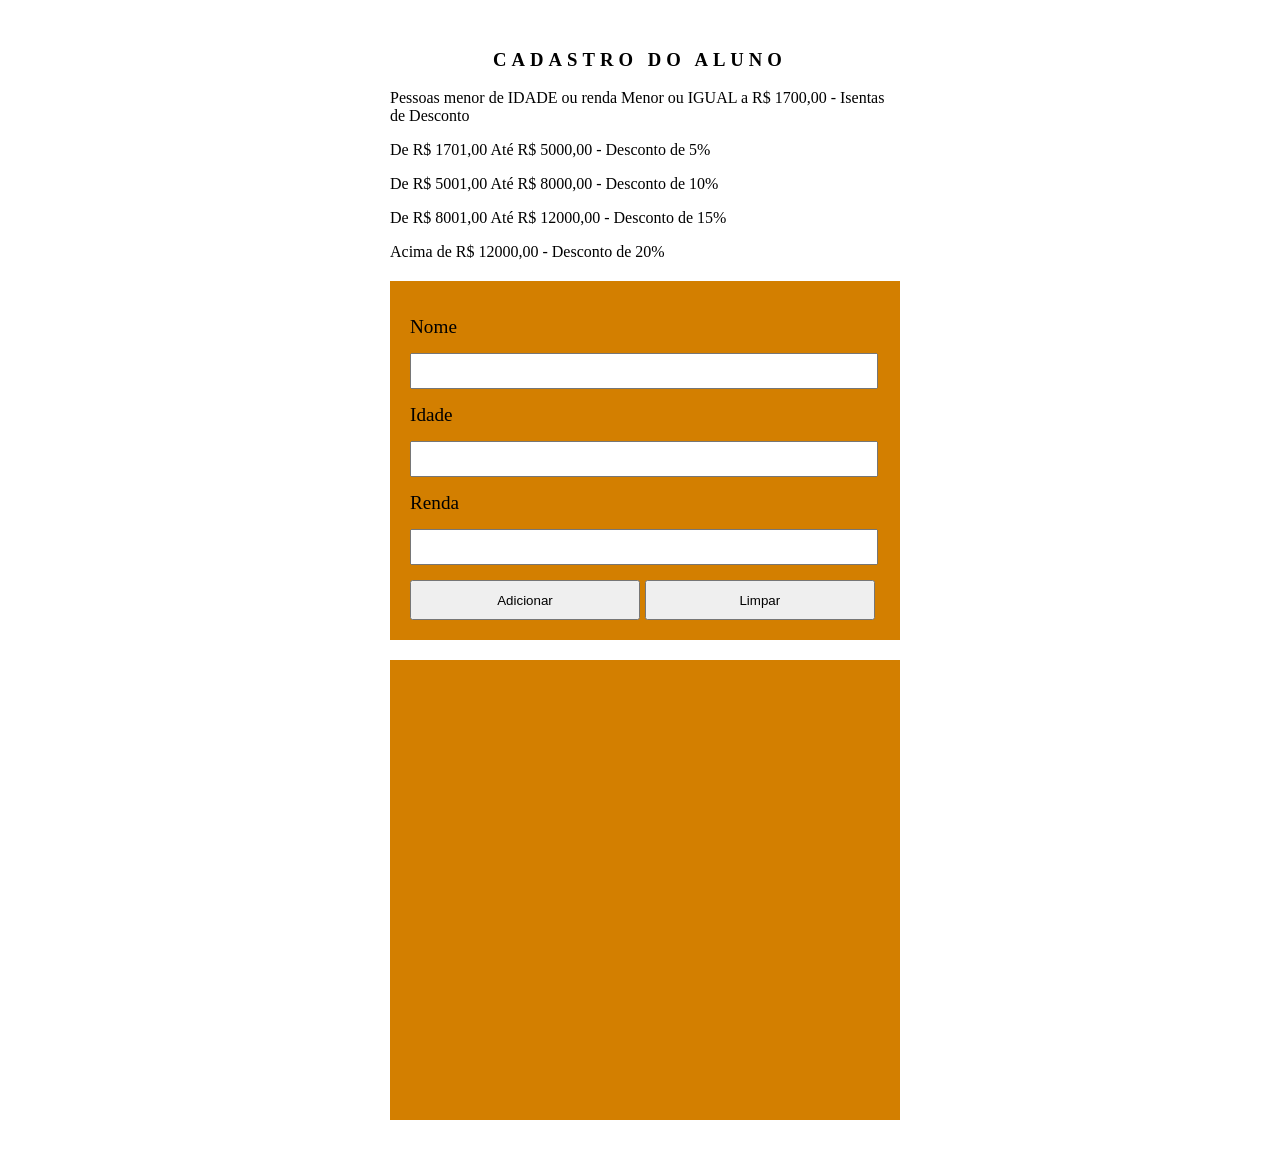
==== index_automativo.html @ 5775bc56 "Adicionando HTML para o Projeto" ====
<!DOCTYPE html>
<html lang="pt-br">
<head>
    <meta charset="UTF-8">
    <meta name="viewport" content="width=device-width, initial-scale=1.0">
    <title>Pessoa - CRUD</title>

    <link rel="stylesheet" href="css/style_pessoas.css">

    <script src="js/scripts_pessoas.js" type="module" defer></script>

</head>
<body>
    <div id="geral">
        <h3>Cadastro do Aluno</h3>

        <div id="div-regras">
            <p>Pessoas menor de IDADE ou renda Menor ou IGUAL a R$ 1700,00 - Isentas de Desconto</p>
            <p>De R$ 1701,00 Até R$ 5000,00 - Desconto de 5%</p>
            <p>De R$ 5001,00 Até R$ 8000,00 - Desconto de 10%</p>
            <p>De R$ 8001,00 Até R$ 12000,00 - Desconto de 15%</p>
            <p>Acima de R$ 12000,00 - Desconto de 20%</p>

        </div>


        <div id="div-form-pessoa">
            <form id="form-pessoa">
                <label for="nome">Nome</label>
                <input type="text" name="nome" id="nome">

                <label for="idade">Idade</label>
                <input type="text" name="idade" id="idade">

                <label for="renda">Renda</label>
                <input type="text" name="renda" id="renda">

                <button type="submit" id="btn-add"> Adicionar </button>
                <button type="reset" id="btn-limpar"> Limpar </button>
            </form>

            
        </div>

            <div id="div-lista-pessoas">

            </div>
    </div>
    
</body>
</html>
---- css/style_pessoas.css ----
#geral{
    width: 500px;
    min-height: 600px;
    padding: 10px;
    margin: 20px auto;
    font-family: Copperplate, Papyrus, fantasy;
}

h3{
    text-align: center;
    text-transform: uppercase;
    letter-spacing: 5px;
    color: #000000;
}

#div-form-pessoa, #div-lista-pessoas{
    width: 100%;
    padding: 5px;
    margin: 20px 0px;
    background-color: #d37f00;
    color: #000000;
}

#form-pessoa{
    padding: 15px;
    font-size: 1.2em;
}

label, input{
    display: block;
    margin: 15px 0px;
}

input{
    width: 460px;
    height: 30px;
}

button{
    width: 230px;
    height: 40px;
}

#div-lista-pessoas{
    width: 100%;
    min-height: 450px;
    color: #000000;
}
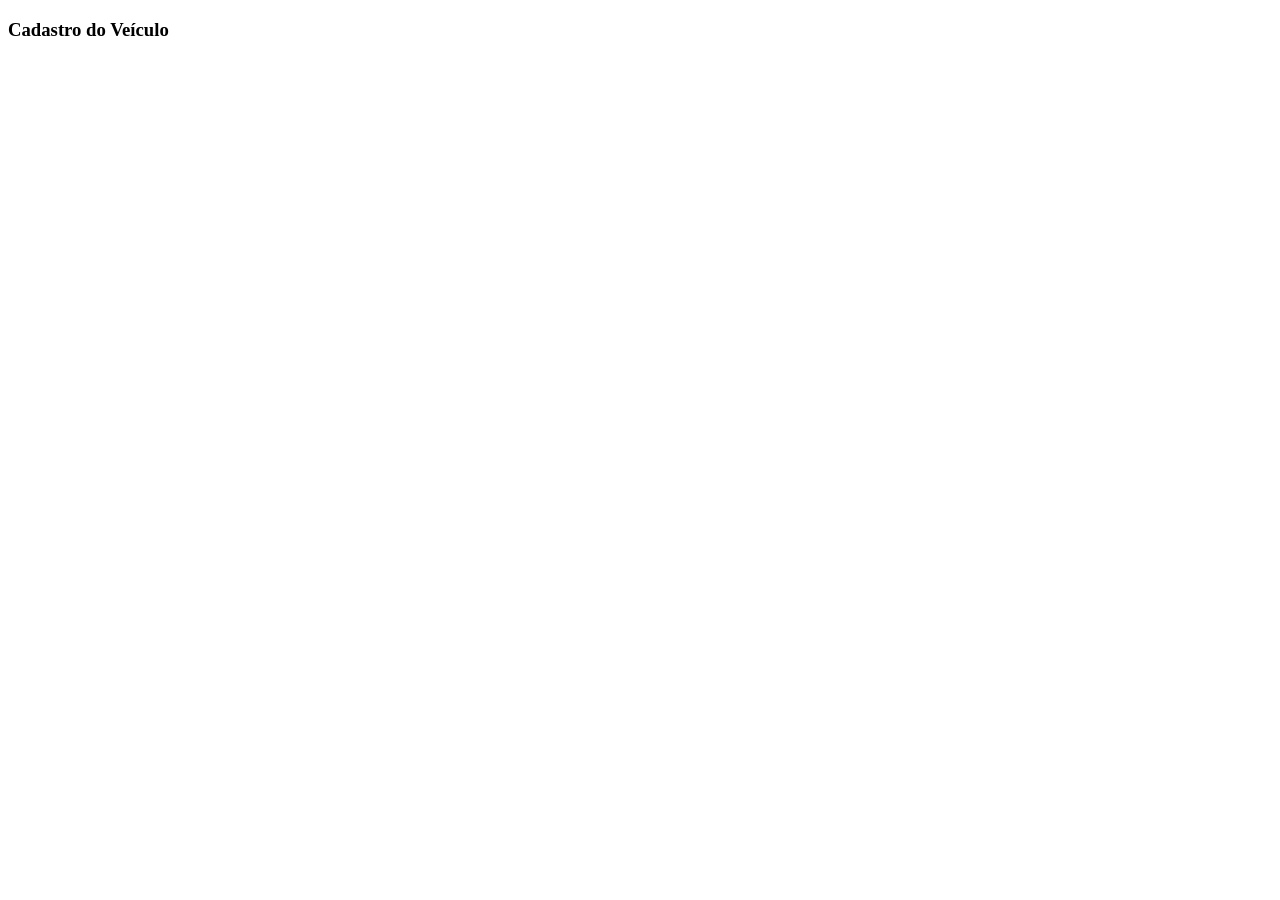
==== commit 7a2c6896: "Adicionando informações do Veículo" ====
--- a/index_automativo.html
+++ b/index_automativo.html
@@ -3,49 +3,9 @@
 <head>
     <meta charset="UTF-8">
     <meta name="viewport" content="width=device-width, initial-scale=1.0">
-    <title>Pessoa - CRUD</title>
-
-    <link rel="stylesheet" href="css/style_pessoas.css">
-
-    <script src="js/scripts_pessoas.js" type="module" defer></script>
+    <title>Pessoa - Veículo</title>
 
 </head>
 <body>
     <div id="geral">
-        <h3>Cadastro do Aluno</h3>
-
-        <div id="div-regras">
-            <p>Pessoas menor de IDADE ou renda Menor ou IGUAL a R$ 1700,00 - Isentas de Desconto</p>
-            <p>De R$ 1701,00 Até R$ 5000,00 - Desconto de 5%</p>
-            <p>De R$ 5001,00 Até R$ 8000,00 - Desconto de 10%</p>
-            <p>De R$ 8001,00 Até R$ 12000,00 - Desconto de 15%</p>
-            <p>Acima de R$ 12000,00 - Desconto de 20%</p>
-
-        </div>
-
-
-        <div id="div-form-pessoa">
-            <form id="form-pessoa">
-                <label for="nome">Nome</label>
-                <input type="text" name="nome" id="nome">
-
-                <label for="idade">Idade</label>
-                <input type="text" name="idade" id="idade">
-
-                <label for="renda">Renda</label>
-                <input type="text" name="renda" id="renda">
-
-                <button type="submit" id="btn-add"> Adicionar </button>
-                <button type="reset" id="btn-limpar"> Limpar </button>
-            </form>
-
-            
-        </div>
-
-            <div id="div-lista-pessoas">
-
-            </div>
-    </div>
-    
-</body>
-</html>+        <h3>Cadastro do Veículo</h3>
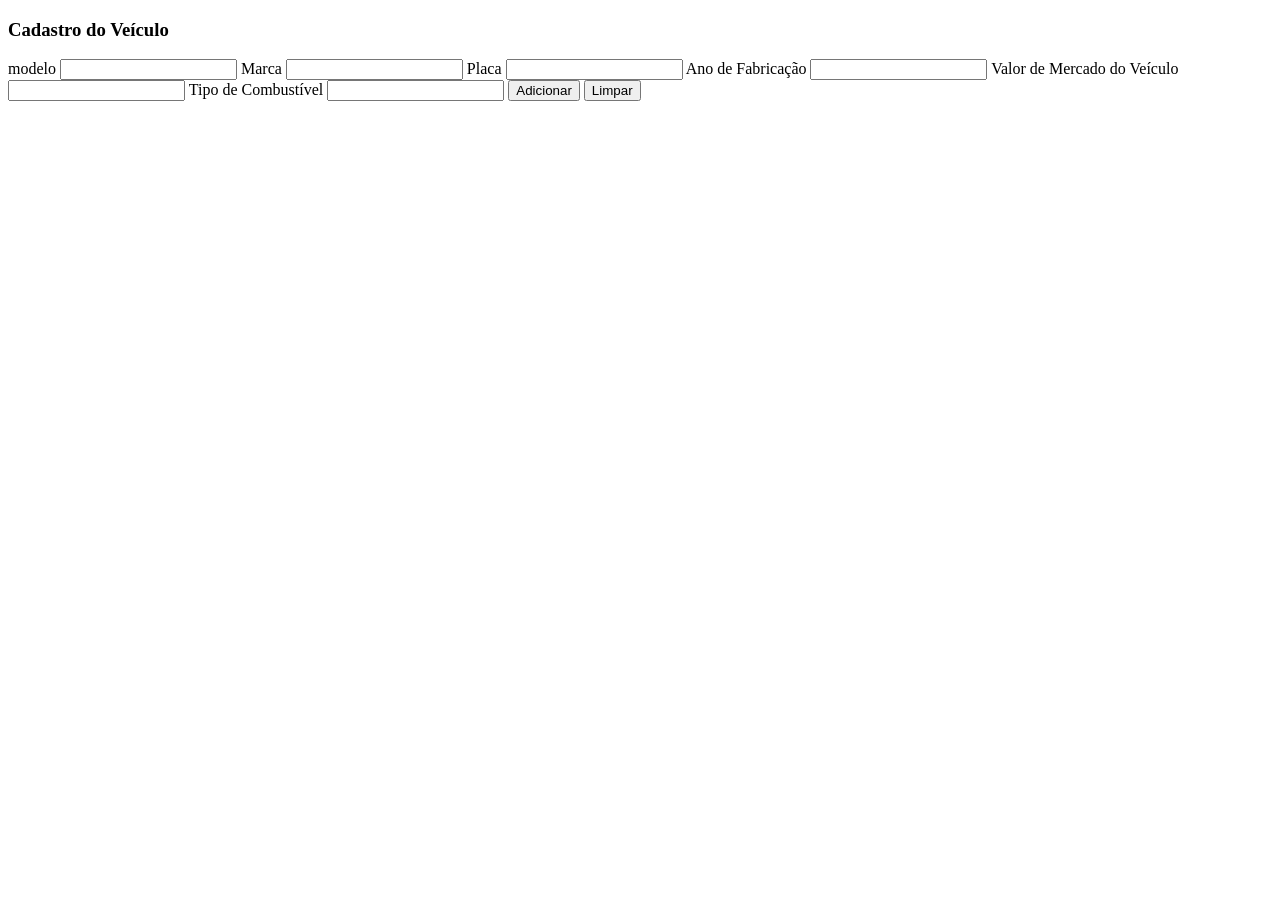
==== commit 414d4c1d: "colocando lista do veiculo" ====
--- a/index_automativo.html
+++ b/index_automativo.html
@@ -8,4 +8,31 @@
 </head>
 <body>
     <div id="geral">
-        <h3>Cadastro do Veículo</h3>+        <h3>Cadastro do Veículo</h3>
+
+        <div id="div-form-pessoa">
+            <form id="div-form-pessoa"></form>
+
+            <label for="modelo">modelo</label>
+            <input type="text" name="modelo" id="modelo">
+
+            <label for="marca">Marca</label>
+            <input type="text" name="marca" id="marca">
+
+            <label for="placa">Placa</label>
+            <input type="text" name="placa" id="placa">
+
+            <label for="ano">Ano de Fabricação</label>
+            <input type="text" name="ano" id="ano">
+
+            <label for="valor">Valor de Mercado do Veículo</label>
+            <input type="text" name="valor" id="valor">
+
+            <label for="tipodc">Tipo de Combustível</label>
+            <input type="text" name="tipodc" id="tipodc">
+
+            <button type="submit" id="btn-add"> Adicionar </button>
+            <button type="reset" id="btn-limpar"> Limpar </button>
+
+
+        </div>
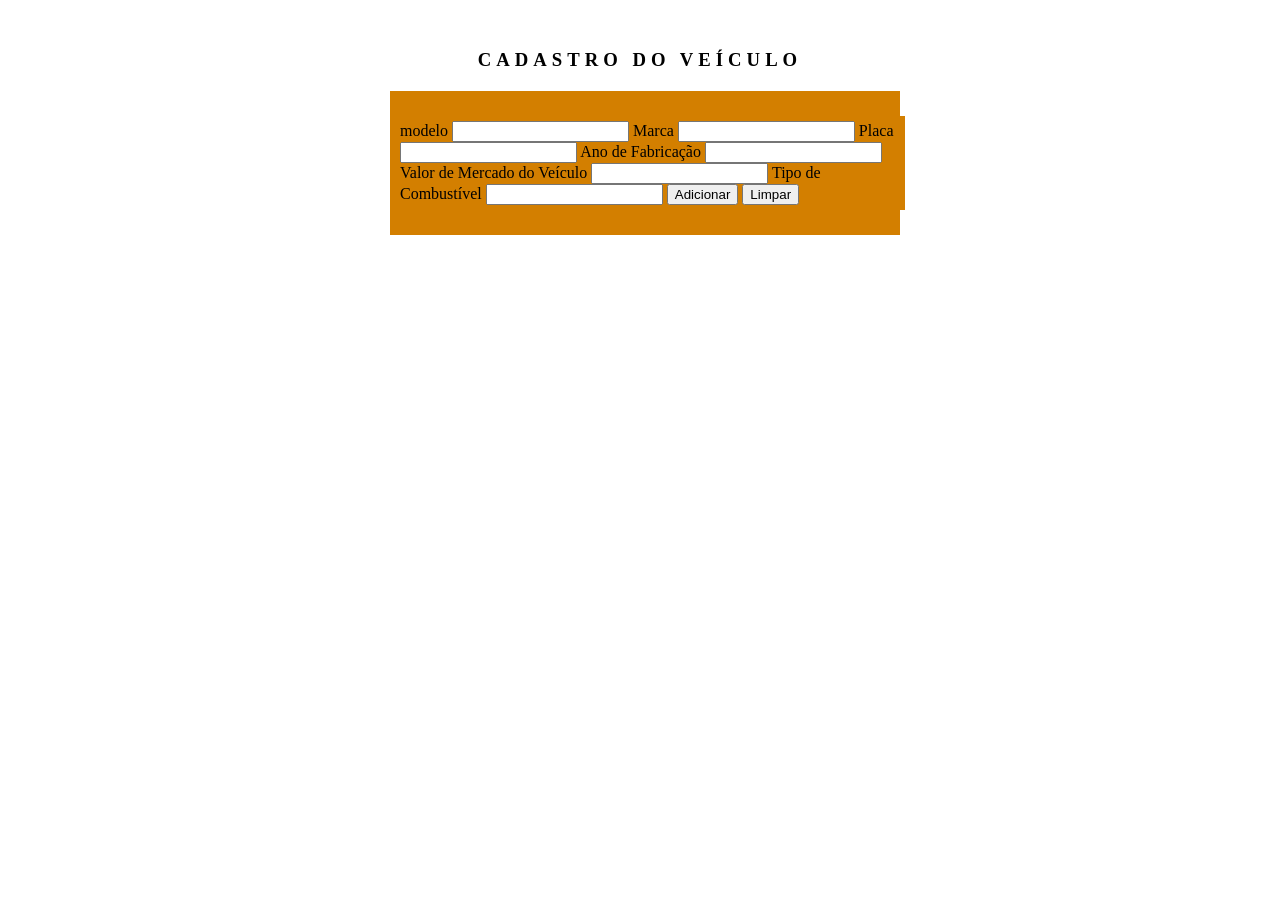
==== commit e8b18877: "Ajeitando Pequenos Erros" ====
--- a/index_automativo.html
+++ b/index_automativo.html
@@ -5,34 +5,41 @@
     <meta name="viewport" content="width=device-width, initial-scale=1.0">
     <title>Pessoa - Veículo</title>
 
+    <link rel="stylesheet" href="css/style_veiculos.css">
+
 </head>
 <body>
     <div id="geral">
         <h3>Cadastro do Veículo</h3>
 
         <div id="div-form-pessoa">
-            <form id="div-form-pessoa"></form>
+            <form id="div-form-pessoa">
 
-            <label for="modelo">modelo</label>
-            <input type="text" name="modelo" id="modelo">
+              <label for="modelo">modelo</label>
+              <input type="text" name="modelo" id="modelo">
 
-            <label for="marca">Marca</label>
-            <input type="text" name="marca" id="marca">
+              <label for="marca">Marca</label>
+              <input type="text" name="marca" id="marca">
 
-            <label for="placa">Placa</label>
-            <input type="text" name="placa" id="placa">
+              <label for="placa">Placa</label>
+              <input type="text" name="placa" id="placa">
 
-            <label for="ano">Ano de Fabricação</label>
-            <input type="text" name="ano" id="ano">
+              <label for="ano">Ano de Fabricação</label>
+              <input type="text" name="ano" id="ano">
 
-            <label for="valor">Valor de Mercado do Veículo</label>
-            <input type="text" name="valor" id="valor">
+              <label for="valor">Valor de Mercado do Veículo</label>
+              <input type="text" name="valor" id="valor">
 
-            <label for="tipodc">Tipo de Combustível</label>
-            <input type="text" name="tipodc" id="tipodc">
+              <label for="tipodc">Tipo de Combustível</label>
+              <input type="text" name="tipodc" id="tipodc">
 
-            <button type="submit" id="btn-add"> Adicionar </button>
-            <button type="reset" id="btn-limpar"> Limpar </button>
+              <button type="submit" id="btn-add"> Adicionar </button>
+              <button type="reset" id="btn-limpar"> Limpar </button>
+           </form>
 
 
-        </div>+        </div>
+    </div>    
+
+</body>
+</html>
--- a/css/style_veiculos.css
+++ b/css/style_veiculos.css
@@ -0,0 +1,22 @@
+#geral{
+    width: 500px;
+    min-height: 600px;
+    padding: 10px;
+    margin: 20px auto;
+    font-family: Copperplate, Papyrus, fantasy;
+}
+
+h3{
+    text-align: center;
+    text-transform: uppercase;
+    letter-spacing: 5px;
+    color: #000000;
+}
+
+#div-form-pessoa, #div-lista-pessoas{
+    width: 100%;
+    padding: 5px;
+    margin: 20px 0px;
+    background-color: #d37f00;
+    color: #000000;
+}
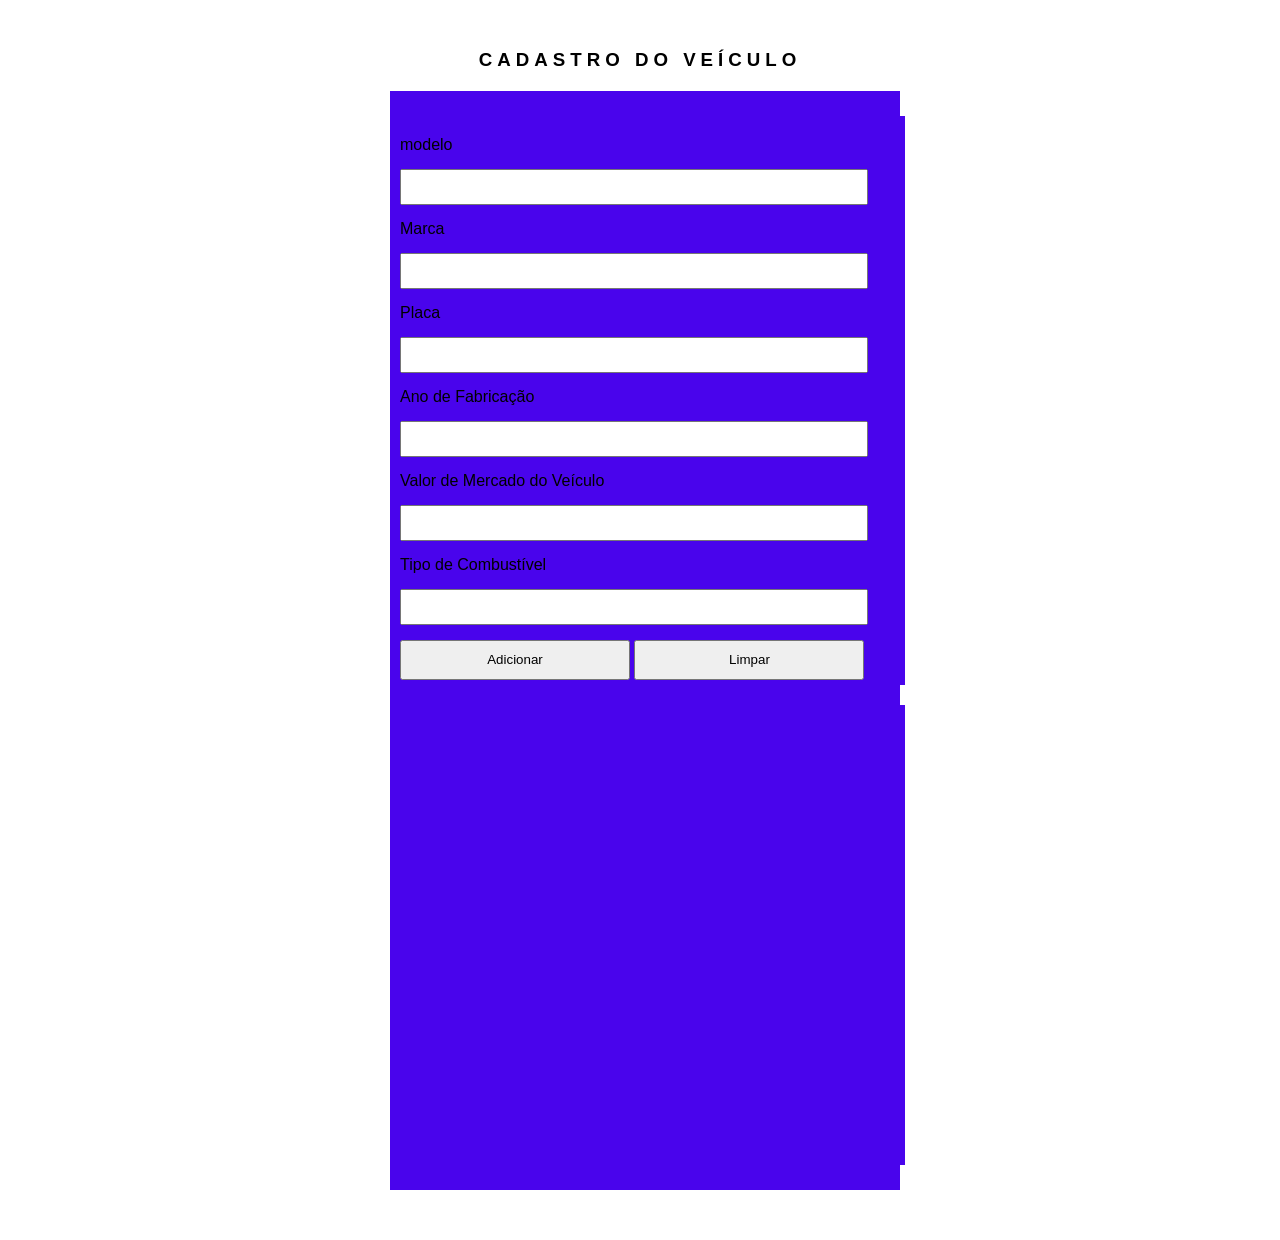
==== commit 0a8f38e2: "Acertando a lista" ====
--- a/index_automativo.html
+++ b/index_automativo.html
@@ -36,6 +36,9 @@
               <button type="submit" id="btn-add"> Adicionar </button>
               <button type="reset" id="btn-limpar"> Limpar </button>
            </form>
+              <div id="div-lista-veiculos">
+
+              </div>
 
 
         </div>
--- a/css/style_veiculos.css
+++ b/css/style_veiculos.css
@@ -3,7 +3,7 @@
     min-height: 600px;
     padding: 10px;
     margin: 20px auto;
-    font-family: Copperplate, Papyrus, fantasy;
+    font-family: Verdana, Geneva, Tahoma, sans-serif
 }
 
 h3{
@@ -13,10 +13,36 @@
     color: #000000;
 }
 
-#div-form-pessoa, #div-lista-pessoas{
+#div-form-pessoa, #div-lista-veiculos{
     width: 100%;
     padding: 5px;
     margin: 20px 0px;
-    background-color: #d37f00;
+    background-color: #4904ec;
+    color: #000000;
+}
+
+#form-pessoa{
+    padding: 15px;
+    font-size: 1.2em;
+}
+
+label, input{
+    display: block;
+    margin: 15px 0px;
+}
+
+input{
+    width: 460px;
+    height: 30px;
+}
+
+button{
+    width: 230px;
+    height: 40px;
+}
+
+#div-lista-veiculos{
+    width: 100%;
+    min-height: 450px;
     color: #000000;
 }
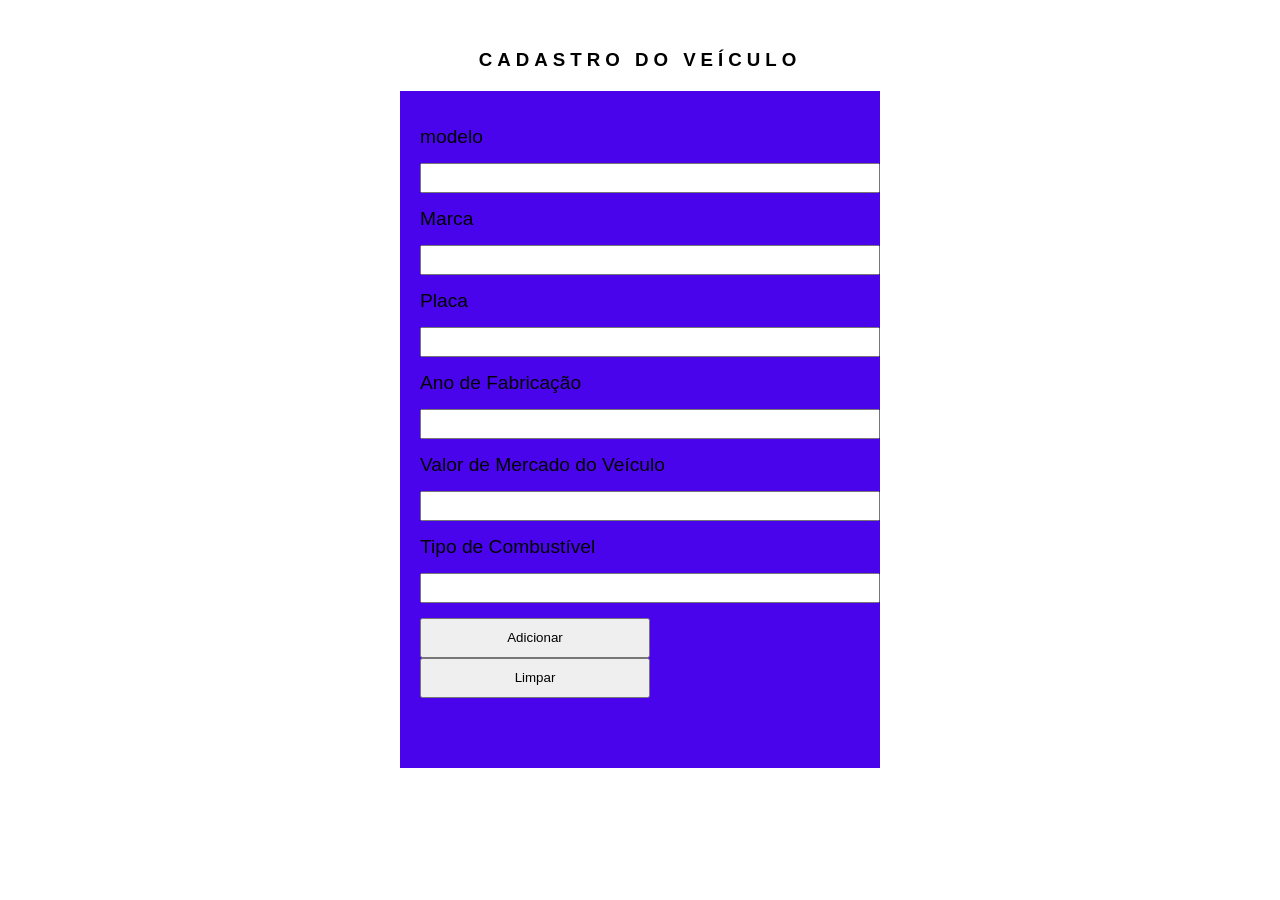
==== commit bad04d90: "Corrigindo pequenos erros" ====
--- a/index_automativo.html
+++ b/index_automativo.html
@@ -13,7 +13,7 @@
         <h3>Cadastro do Veículo</h3>
 
         <div id="div-form-pessoa">
-            <form id="div-form-pessoa">
+            <form id="form-pessoa">
 
               <label for="modelo">modelo</label>
               <input type="text" name="modelo" id="modelo">
--- a/css/style_veiculos.css
+++ b/css/style_veiculos.css
@@ -1,8 +1,12 @@
+*{
+    box-sizing: border-box;
+}
 #geral{
     width: 500px;
-    min-height: 600px;
+    min-height: 500px;
     padding: 10px;
     margin: 20px auto;
+    box-sizing: border-box;
     font-family: Verdana, Geneva, Tahoma, sans-serif
 }
 
@@ -43,6 +47,5 @@
 
 #div-lista-veiculos{
     width: 100%;
-    min-height: 450px;
     color: #000000;
 }
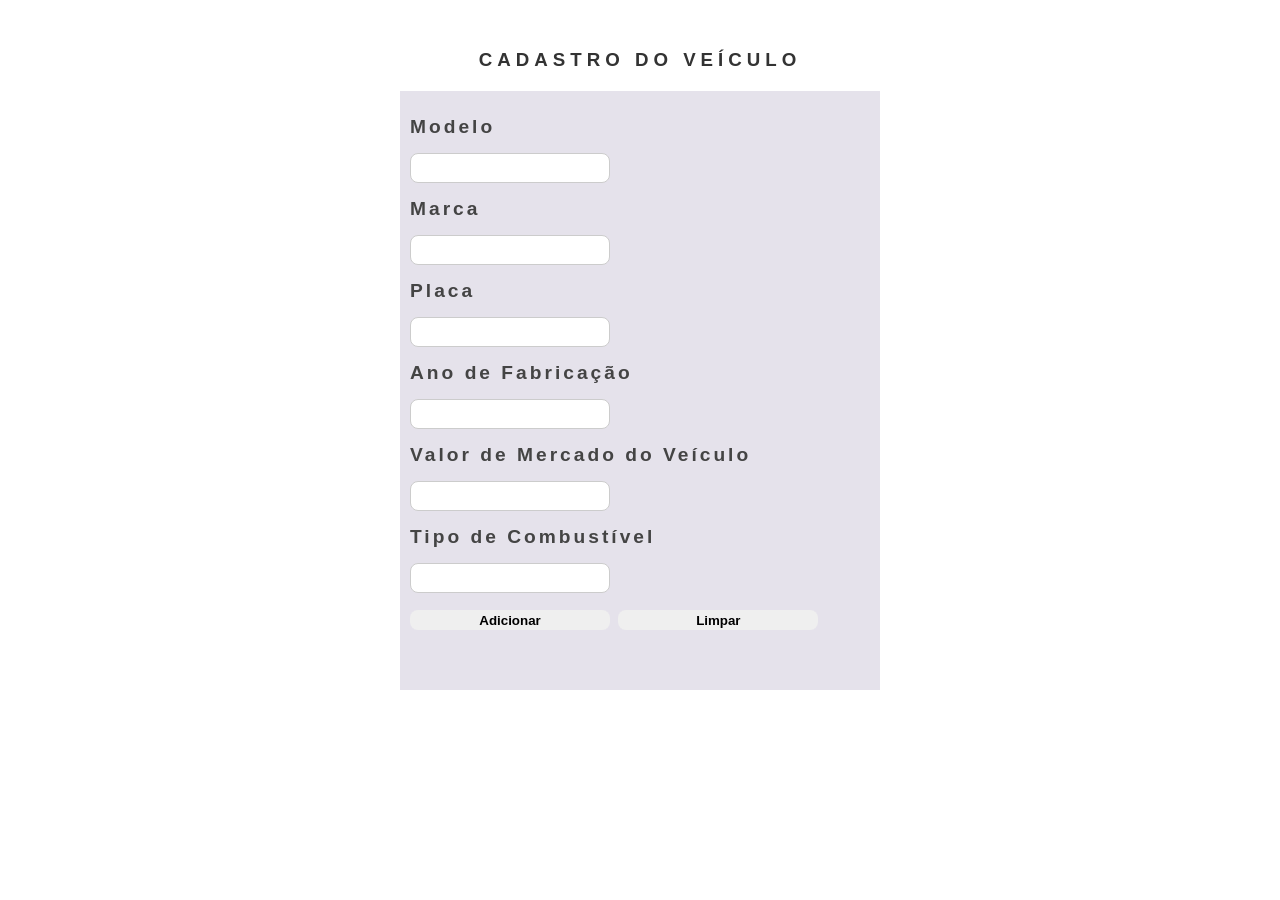
==== commit 1fca92e7: "Fazendo desing" ====
--- a/index_automativo.html
+++ b/index_automativo.html
@@ -15,7 +15,7 @@
         <div id="div-form-pessoa">
             <form id="form-pessoa">
 
-              <label for="modelo">modelo</label>
+              <label for="modelo">Modelo</label>
               <input type="text" name="modelo" id="modelo">
 
               <label for="marca">Marca</label>
--- a/css/style_veiculos.css
+++ b/css/style_veiculos.css
@@ -6,43 +6,59 @@
     min-height: 500px;
     padding: 10px;
     margin: 20px auto;
+    letter-spacing: 3px;
     box-sizing: border-box;
-    font-family: Verdana, Geneva, Tahoma, sans-serif
+    font-family: Arial, Helvetica, sans-serif
 }
 
 h3{
     text-align: center;
+    margin-bottom: 20px;
     text-transform: uppercase;
     letter-spacing: 5px;
-    color: #000000;
+    color: #333;
 }
 
 #div-form-pessoa, #div-lista-veiculos{
     width: 100%;
     padding: 5px;
     margin: 20px 0px;
-    background-color: #4904ec;
-    color: #000000;
+    background-color: #e5e2eb;
+    color: #444;
 }
 
 #form-pessoa{
-    padding: 15px;
+    padding: 5px;
+    border-radius: 15px;
     font-size: 1.2em;
+    box-shadow: 0 5px 15px rgba (0, 0, 0,0.15);
 }
 
 label, input{
     display: block;
     margin: 15px 0px;
+    margin-bottom: 5px;
+    font-weight: bold;
+    color: #444;
 }
 
 input{
-    width: 460px;
+    width: 200px;
     height: 30px;
+    margin-bottom: 15px;
+    padding-left: 10px;
+    border: 1px solid #ccc;
+    border-radius: 8px;
 }
 
 button{
-    width: 230px;
-    height: 40px;
+    width: 200px;
+    height: 20px;
+    flex: 1;
+    border: none;
+    border-radius: 8px;
+    cursor: pointer;
+    font-weight: bold;
 }
 
 #div-lista-veiculos{
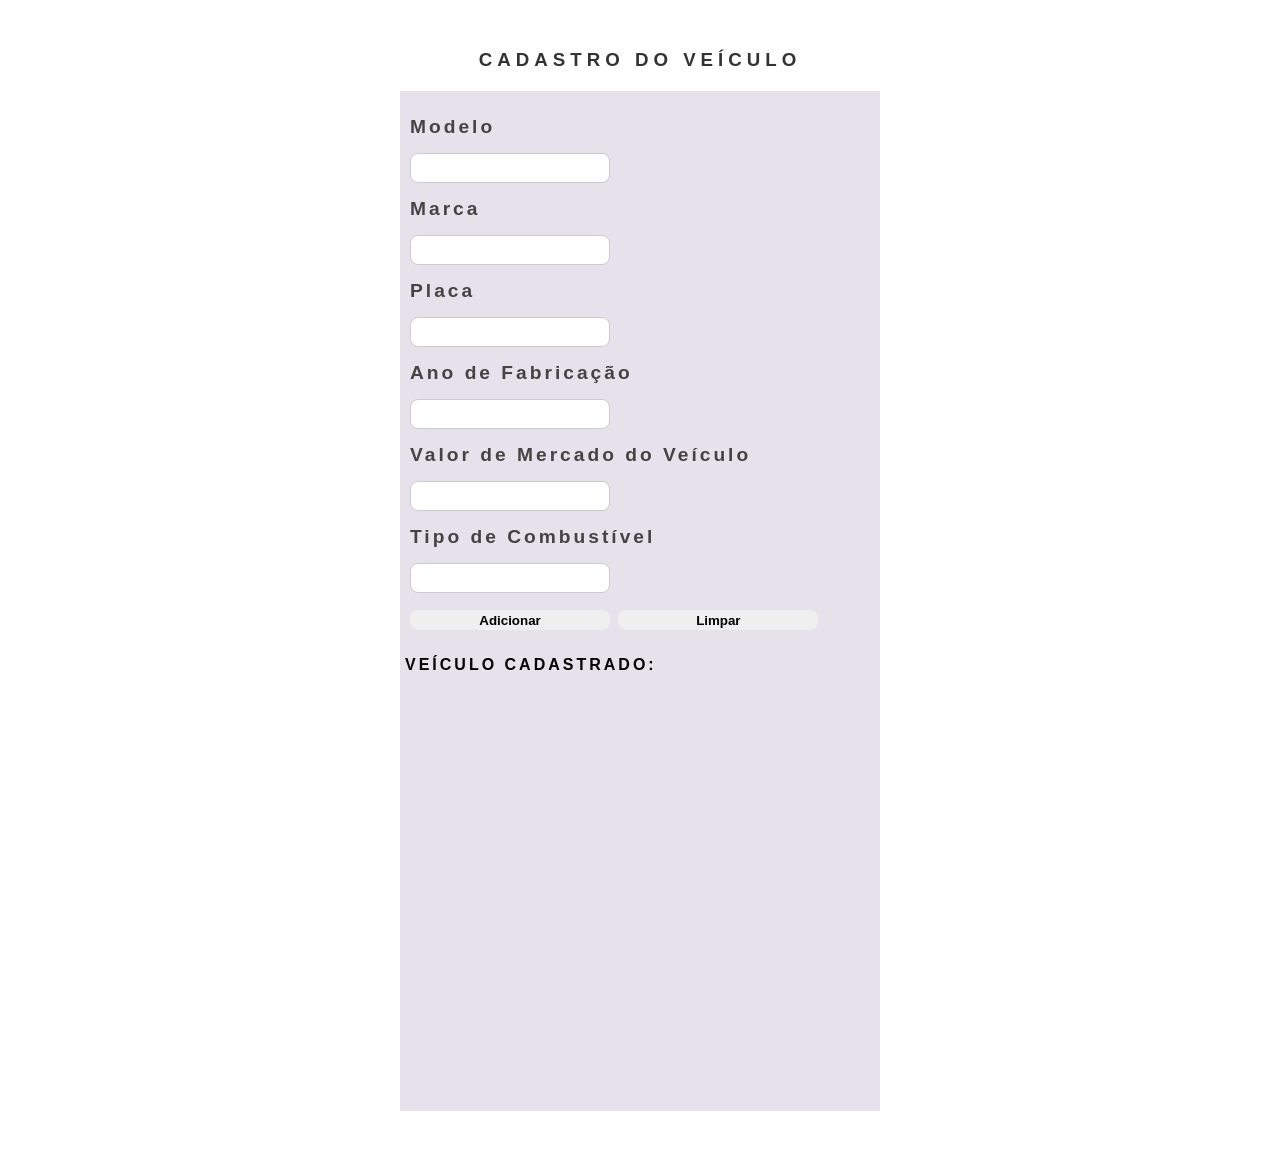
==== commit 196cfcdf: "Terminando essa parte" ====
--- a/index_automativo.html
+++ b/index_automativo.html
@@ -7,38 +7,43 @@
 
     <link rel="stylesheet" href="css/style_veiculos.css">
 
+    <script src="js/scripts_veiculos.js" defer></script>
+
 </head>
 <body>
     <div id="geral">
         <h3>Cadastro do Veículo</h3>
 
-        <div id="div-form-pessoa">
-            <form id="form-pessoa">
+        <div id="div-form-veiculo">
+            <form id="form-veiculo">
 
-              <label for="modelo">Modelo</label>
-              <input type="text" name="modelo" id="modelo">
+                <label for="modelo">Modelo</label>
+                <input type="text" name="modelo" id="modelo">
 
-              <label for="marca">Marca</label>
-              <input type="text" name="marca" id="marca">
+                <label for="marca">Marca</label>
+                <input type="text" name="marca" id="marca">
 
-              <label for="placa">Placa</label>
-              <input type="text" name="placa" id="placa">
+                <label for="placa">Placa</label>
+                <input type="text" name="placa" id="placa">
 
-              <label for="ano">Ano de Fabricação</label>
-              <input type="text" name="ano" id="ano">
+                <label for="ano">Ano de Fabricação</label>
+                <input type="text" name="ano" id="ano">
 
-              <label for="valor">Valor de Mercado do Veículo</label>
-              <input type="text" name="valor" id="valor">
+                <label for="valor">Valor de Mercado do Veículo</label>
+                <input type="text" name="valor" id="valor">
 
-              <label for="tipodc">Tipo de Combustível</label>
-              <input type="text" name="tipodc" id="tipodc">
+                <label for="tipodc">Tipo de Combustível</label>
+                <input type="text" name="tipodc" id="tipodc">
 
-              <button type="submit" id="btn-add"> Adicionar </button>
-              <button type="reset" id="btn-limpar"> Limpar </button>
-           </form>
-              <div id="div-lista-veiculos">
+                <button type="submit" id="btn-add"> Adicionar </button>
+                <button type="reset" id="btn-limpar"> Limpar </button>
+            </form>
+                <div id="div-lista-veiculo">
+                    <h4>VEÍCULO CADASTRADO:</h4>
 
-              </div>
+                </div>
+
+
 
 
         </div>
--- a/css/style_veiculos.css
+++ b/css/style_veiculos.css
@@ -19,7 +19,7 @@
     color: #333;
 }
 
-#div-form-pessoa, #div-lista-veiculos{
+#div-form-veiculo, #div-lista-veiculos{
     width: 100%;
     padding: 5px;
     margin: 20px 0px;
@@ -27,7 +27,7 @@
     color: #444;
 }
 
-#form-pessoa{
+#form-veiculo{
     padding: 5px;
     border-radius: 15px;
     font-size: 1.2em;
@@ -61,7 +61,9 @@
     font-weight: bold;
 }
 
-#div-lista-veiculos{
+#div-lista-veiculo{
     width: 100%;
+    min-height: 450px;
     color: #000000;
-}+}
+
